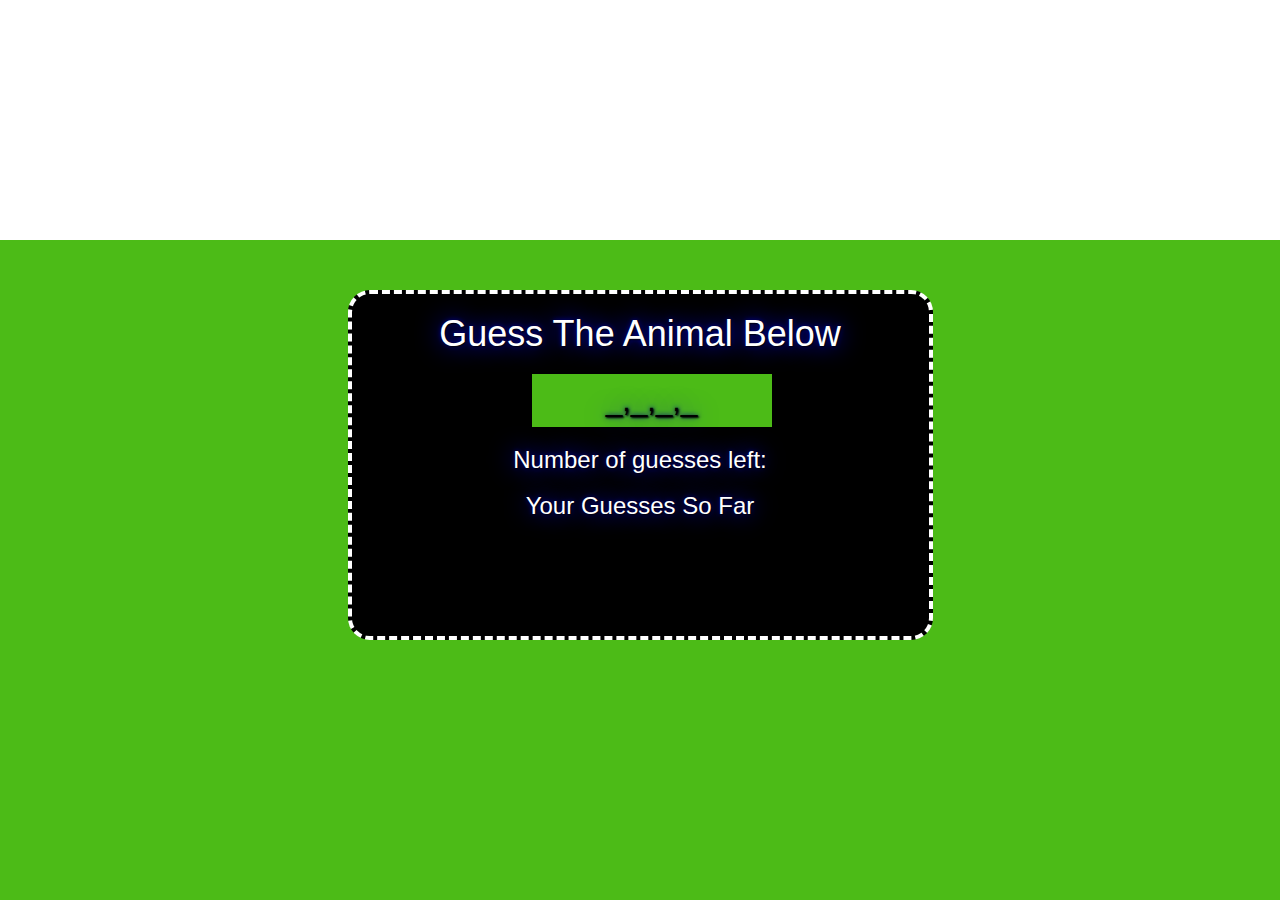
==== index.html @ b73343a4 "javascript" ====
<!Doctype html>
<html lang="en">
<head>
    <meta charset="utf-8">
    <title> Hangman Game</title>
    <link href="https://maxcdn.bootstrapcdn.com/bootstrap/3.3.7/css/bootstrap.min.css" rel="stylesheet" integrity="sha384-BVYiiSIFeK1dGmJRAkycuHAHRg32OmUcww7on3RYdg4Va+PmSTsz/K68vbdEjh4u" crossorigin="anonymous">
    <link rel="stylesheet" type="text/css" href="assets/css/hangman.css">
    <script src="assets/javascript/hangman.js"></script>

</head>
<body>
        <div class="row">
          <div class="col-md-12 jumbotron text-center" id="image" style=" background-image: url(assets/images/hangman.jpg)"> 
          </div>
        </div>         
        <div class="container" >
            <div class="row" style="height: 20px;"></div>
            <div class="row ">
                  <div class="col-md-3"></div>
                  <div class="col-md-6 border1">
                    <div class="col-md-12 text" id="total">
                         <h1 class="shadow" >Guess The Animal Below </h1>
                         <h3 id="userText"> </h3>
                         <h3 id="display"> </h3>
                         <h3 id="third">Number of guesses left:
                         <span id="guessesLeft" style='color:white'></span>  </h3>
                         <h3 id="guessesMade">Your Guesses So Far</h3>  
                         <span id="gameResult"></span>                               
                    </div>
                 </div>   
                 <div class="col-md-3"></div>  
            </div>
        </div> 
</body>
</html>
---- assets/css/hangman.css ----
body
{
  
  background-color:#4CBB17;
}
#image
 {
 	background-repeat:no-repeat;
 	height: 240px; 	
 	background-color:#fff;
 }
 .border1
 {
 	background-color: #000;
 	border:4px solid #fff;
 	color: orange;
 	border-style: dashed;
 	height: 350px;
 	border-radius: 22px;
 }
 .shadow,#third,#guessesMade
 {
 	text-shadow: 1px 1px 2px black, 0 0 25px blue, 0 0 5px darkblue;
 	text-align: center;
 	color:#fff;
 }
 
#userText
 {
 	padding-bottom: 20px;
 	width: 240px;
 	margin-left: 150px;
 	padding: 10px;
    color: #000;
    background-color: #4CBB17;
 	text-align: center;
 	font-size: 30px;
 	text-shadow: 1px 1px 2px black, 0 0 25px blue, 0 0 5px darkblue;
 }
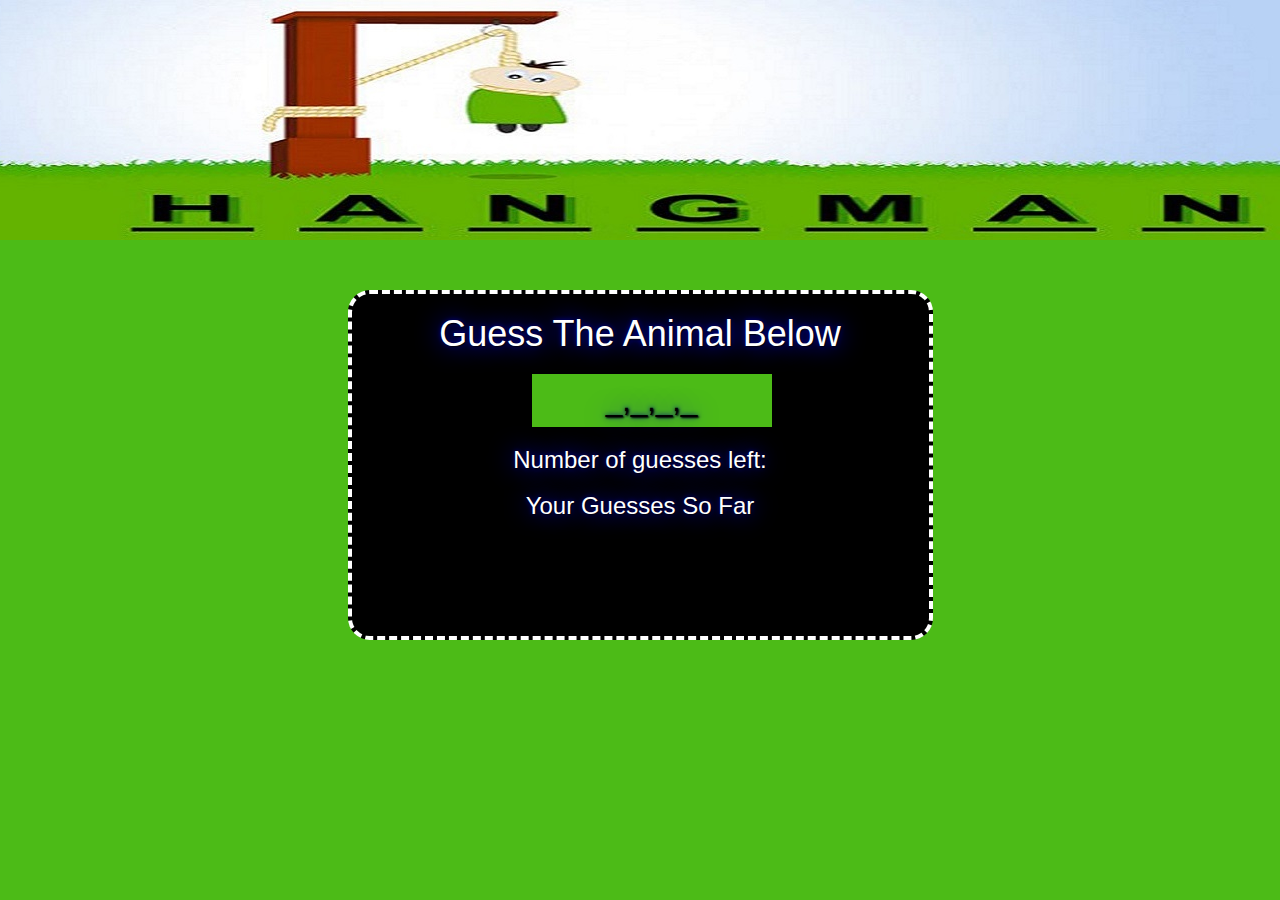
==== commit 30d95245: "Update index.html" ====
--- a/index.html
+++ b/index.html
@@ -10,7 +10,7 @@
 </head>
 <body>
         <div class="row">
-          <div class="col-md-12 jumbotron text-center" id="image" style=" background-image: url(assets/images/hangman.jpg)"> 
+          <div class="col-md-12 jumbotron text-center" id="image" style=" background-image: url(assets/images/Hangman.jpg)"> 
           </div>
         </div>         
         <div class="container" >
@@ -32,4 +32,4 @@
             </div>
         </div> 
 </body>
-</html>+</html>
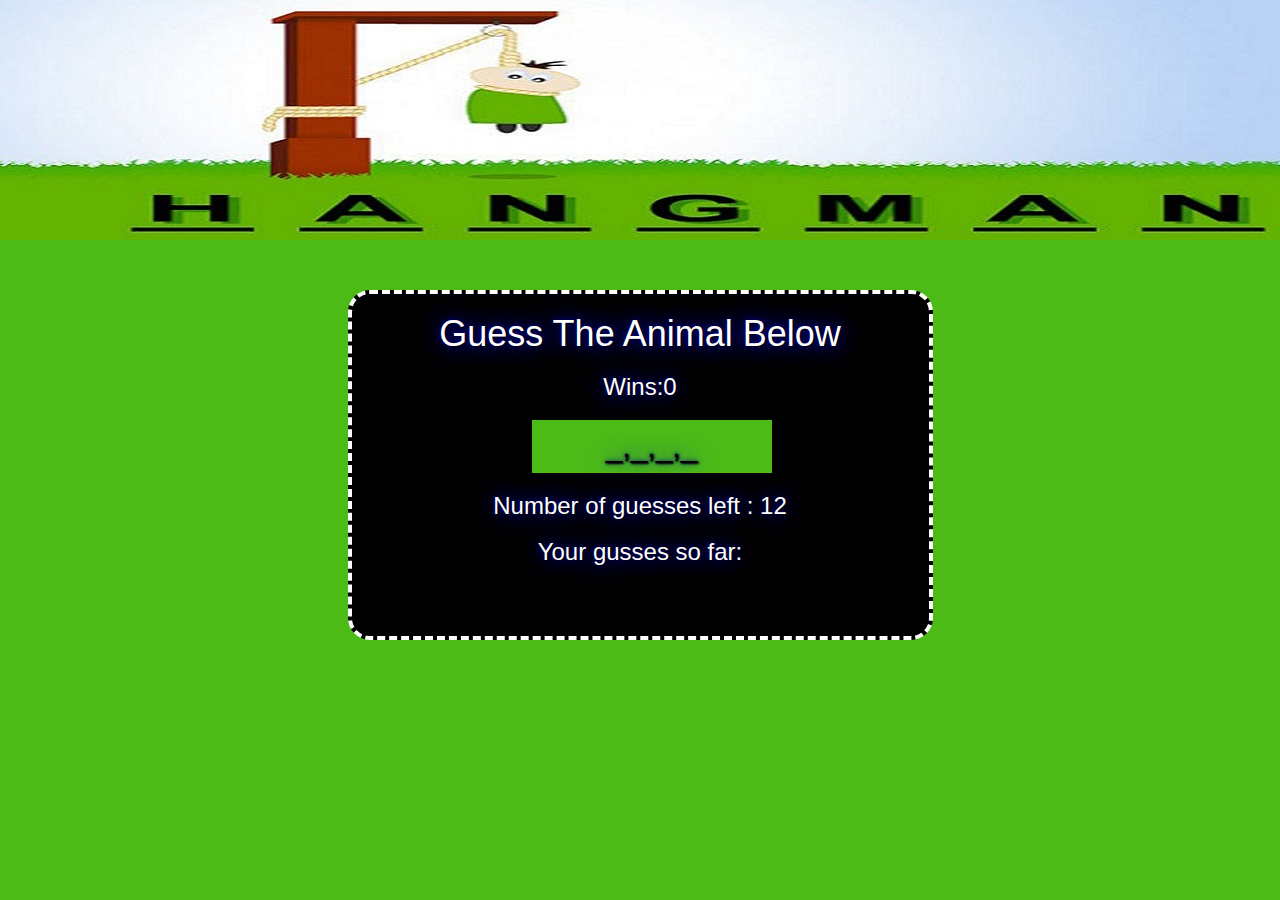
==== commit ed75dc5e: "changed logic" ====
--- a/index.html
+++ b/index.html
@@ -20,16 +20,20 @@
                   <div class="col-md-6 border1">
                     <div class="col-md-12 text" id="total">
                          <h1 class="shadow" >Guess The Animal Below </h1>
+                         <h3 id="wins"> </h3>
                          <h3 id="userText"> </h3>
                          <h3 id="display"> </h3>
-                         <h3 id="third">Number of guesses left:
+                         
+                         <h3 id="third">Number of guesses left :
                          <span id="guessesLeft" style='color:white'></span>  </h3>
-                         <h3 id="guessesMade">Your Guesses So Far</h3>  
-                         <span id="gameResult"></span>                               
+                         <h3 id="guessesMade">Your Guesses So Far : </h3>  
+                         <span id="gameResult"></span>
+                         <h3 id="wins"> </h3>
+                         <h3 id="your-guess"> </h3>                               
                     </div>
                  </div>   
                  <div class="col-md-3"></div>  
             </div>
         </div> 
 </body>
-</html>
+</html>--- a/assets/css/hangman.css
+++ b/assets/css/hangman.css
@@ -18,11 +18,17 @@
  	height: 350px;
  	border-radius: 22px;
  }
- .shadow,#third,#guessesMade
+ .shadow,#third,#guessesMade,#wins
  {
  	text-shadow: 1px 1px 2px black, 0 0 25px blue, 0 0 5px darkblue;
  	text-align: center;
  	color:#fff;
+ }
+ #your-guess
+ {
+ 	text-shadow: 1px 1px 2px black, 0 0 25px blue, 0 0 5px darkblue;
+ 	text-align: center;
+ 	color:red;
  }
  
 #userText
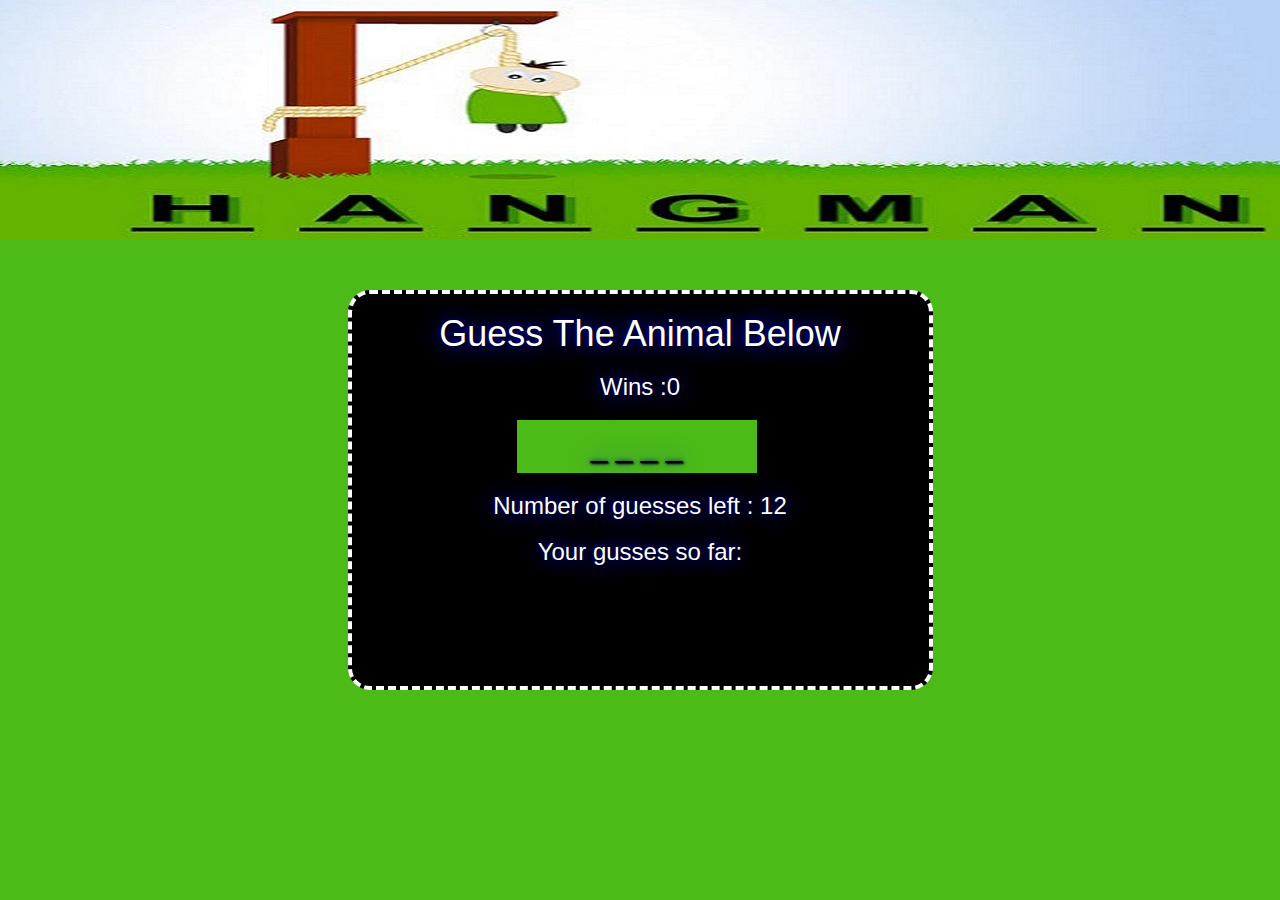
==== commit 873db3c0: "added image" ====
--- a/index.html
+++ b/index.html
@@ -3,6 +3,7 @@
 <head>
     <meta charset="utf-8">
     <title> Hangman Game</title>
+    <link rel="stylesheet" type="text/css" href="assets/css/reset.css">
     <link href="https://maxcdn.bootstrapcdn.com/bootstrap/3.3.7/css/bootstrap.min.css" rel="stylesheet" integrity="sha384-BVYiiSIFeK1dGmJRAkycuHAHRg32OmUcww7on3RYdg4Va+PmSTsz/K68vbdEjh4u" crossorigin="anonymous">
     <link rel="stylesheet" type="text/css" href="assets/css/hangman.css">
     <script src="assets/javascript/hangman.js"></script>
@@ -21,6 +22,7 @@
                     <div class="col-md-12 text" id="total">
                          <h1 class="shadow" >Guess The Animal Below </h1>
                          <h3 id="wins"> </h3>
+                         <div id="lastWin"> </div>
                          <h3 id="userText"> </h3>
                          <h3 id="display"> </h3>
                          
@@ -36,4 +38,4 @@
             </div>
         </div> 
 </body>
-</html>+</html>
--- a/assets/css/hangman.css
+++ b/assets/css/hangman.css
@@ -15,10 +15,10 @@
  	border:4px solid #fff;
  	color: orange;
  	border-style: dashed;
- 	height: 350px;
+ 	height: 400px;
  	border-radius: 22px;
  }
- .shadow,#third,#guessesMade,#wins
+ .shadow,#third,#guessesMade,#wins,#lastWin
  {
  	text-shadow: 1px 1px 2px black, 0 0 25px blue, 0 0 5px darkblue;
  	text-align: center;
@@ -35,7 +35,7 @@
  {
  	padding-bottom: 20px;
  	width: 240px;
- 	margin-left: 150px;
+ 	margin-left: 135px;
  	padding: 10px;
     color: #000;
     background-color: #4CBB17;
